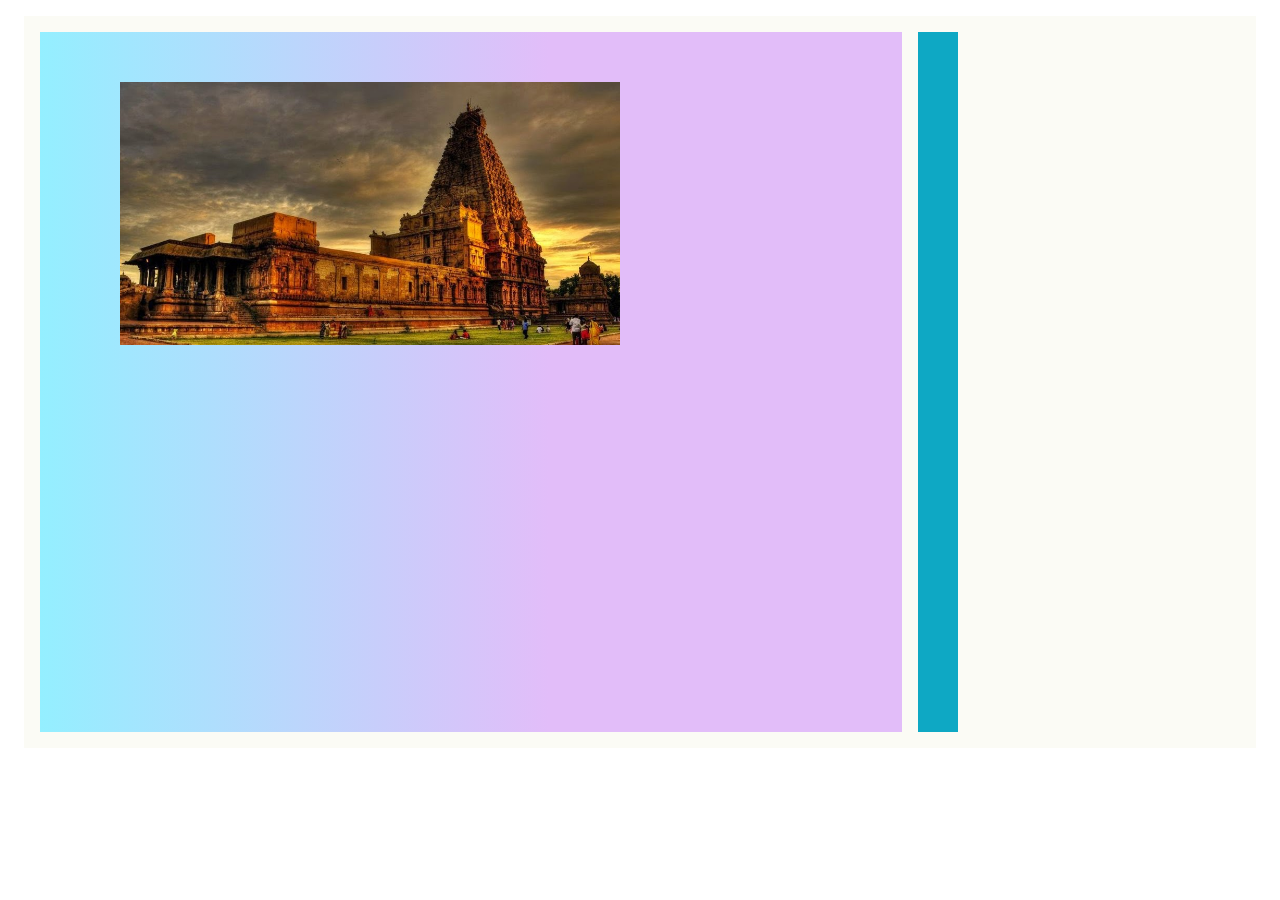
==== index.html @ fe953ed0 "a" ====
<!DOCTYPE html>
<html lang="en">
<head>
    <meta charset="UTF-8">
    <meta name="viewport" content="width=device-width, initial-scale=1.0">
    <title>Home Town</title>
    <link rel="stylesheet" href="index.css">
</head>
<body>
    <section class= containerG>
    <div class=" twoG "><img  class=img src="image\tanjore-periya-kovil.jpg" alt="" width="500px"></div>
    <div class=" oneG " ></div>
    
    </section>
</body>
</html>
---- index.css ----
.containerG {
    height: 700px;
    width: 75;
    padding: 1em;
    display: grid;
    margin: 1em;
  
    grid-template-areas: "two one ";

    gap: 1em;
   
    background-color: rgba(250, 250, 243, 0.867);
}
.oneG {
    grid-area: one;
    background: rgb(14,168,196);
    width: 40px;

}
.twoG{
    grid-area: two;
    background: rgb(14,168,196);
background: linear-gradient(90deg, rgb(148, 239, 255) 0%, rgb(226, 189, 249) 59%);
width: auto;

}
.img{
    margin-left: 80px;
    margin-top: 50px;
}
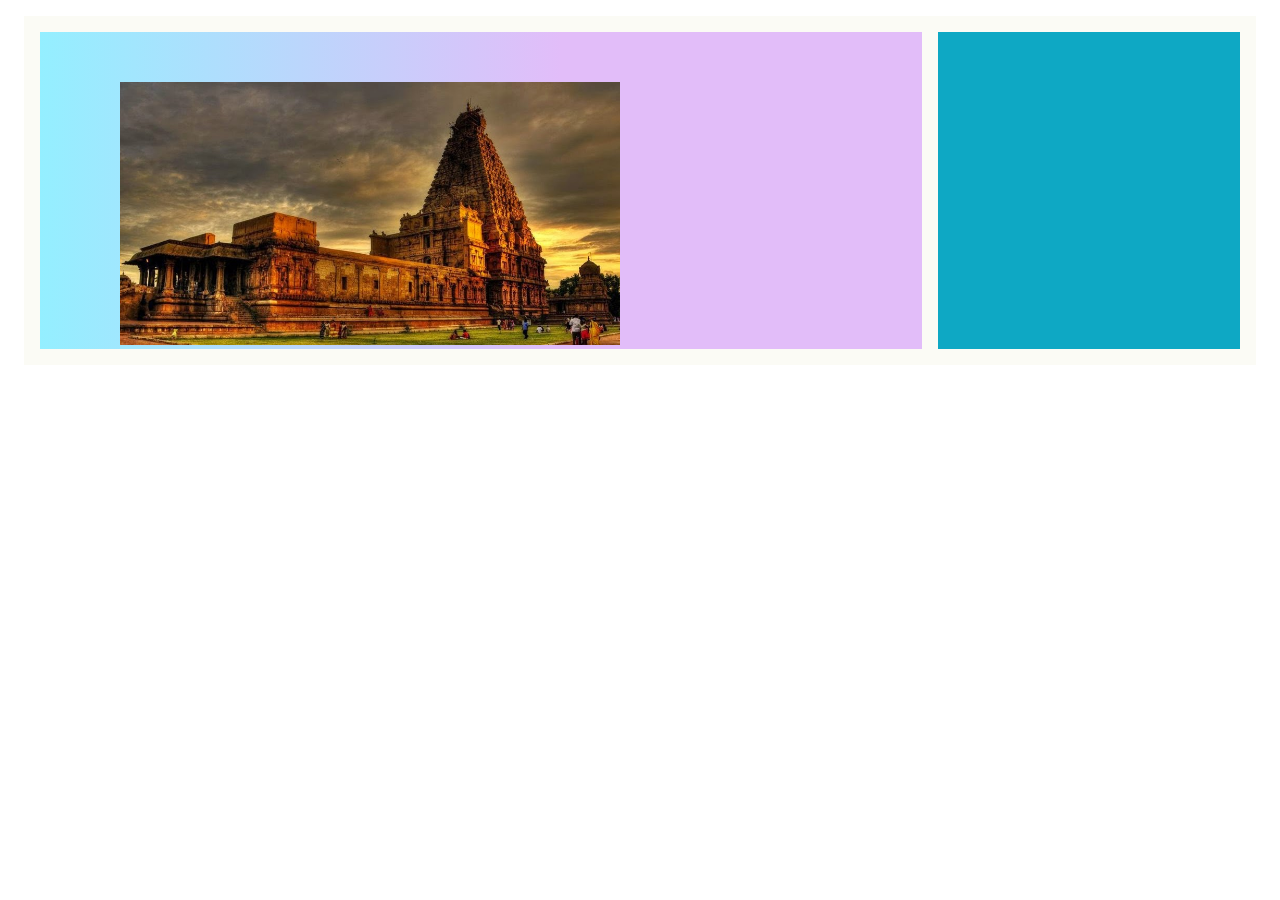
==== commit 8f6ddfbb: "a" ====
--- a/index.html
+++ b/index.html
@@ -8,7 +8,8 @@
 </head>
 <body>
     <section class= containerG>
-    <div class=" twoG "><img  class=img src="image\tanjore-periya-kovil.jpg" alt="" width="500px"></div>
+    <div class=" twoG "><img  class=img src="image\tanjore-periya-kovil.jpg" alt="" width="500px">
+    <span></span></div>
     <div class=" oneG " ></div>
     
     </section>
--- a/index.css
+++ b/index.css
@@ -1,6 +1,6 @@
 .containerG {
-    height: 700px;
-    width: 75;
+    height: auto;
+    width: auto;
     padding: 1em;
     display: grid;
     margin: 1em;
@@ -13,8 +13,8 @@
 }
 .oneG {
     grid-area: one;
-    background: rgb(14,168,196);
-    width: 40px;
+   background: rgb(14,168,196);
+    
 
 }
 .twoG{
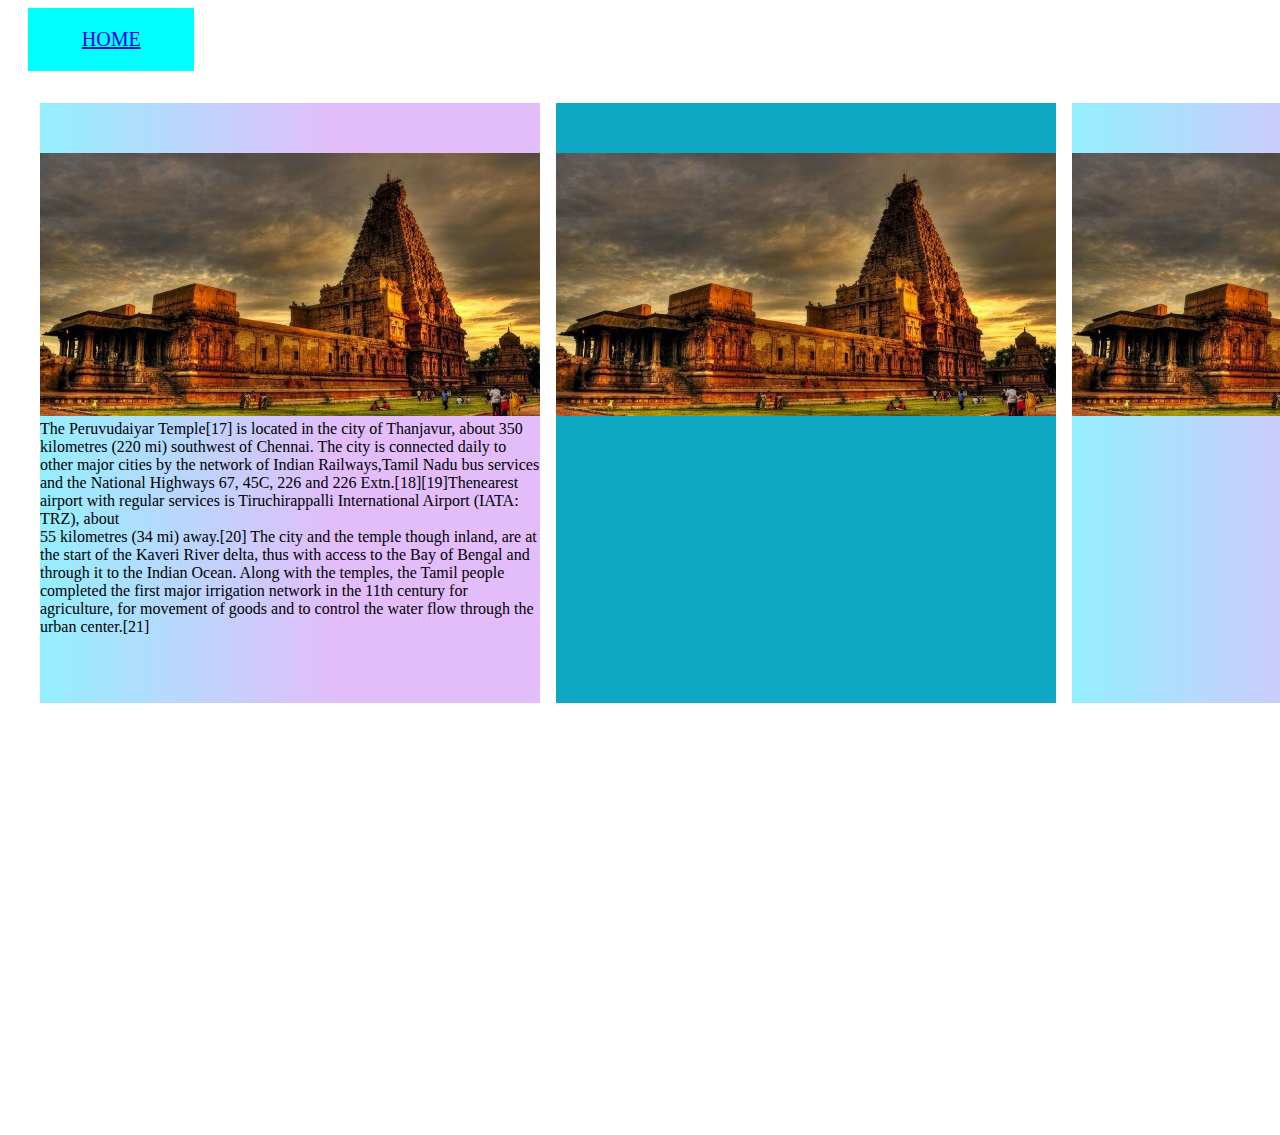
==== commit a593490b: "a" ====
--- a/index.html
+++ b/index.html
@@ -7,10 +7,22 @@
     <link rel="stylesheet" href="index.css">
 </head>
 <body>
+    <div class="home"><a href="home.html">HOME</a></div>
     <section class= containerG>
     <div class=" twoG "><img  class=img src="image\tanjore-periya-kovil.jpg" alt="" width="500px">
-    <span></span></div>
-    <div class=" oneG " ></div>
+    <br><span class = text>
+    The Peruvudaiyar Temple[17] is located in the city of Thanjavur, about 350 kilometres (220 mi) 
+    southwest of Chennai. The city is connected daily to other major cities by the network of Indian
+    Railways,Tamil Nadu bus services and the National Highways 67, 45C, 226 and 226 Extn.[18][19]Thenearest airport with regular services is Tiruchirappalli International Airport (IATA: TRZ), about<br> 
+    55 kilometres (34 mi) away.[20]
+    The city and the temple though inland, are at the start of the Kaveri River delta, thus with access 
+     to the Bay of Bengal and through it to the Indian Ocean. Along with the temples, the Tamil people 
+     completed the first major irrigation network in the 11th century for agriculture, for movement of 
+     goods and to control the water flow through the urban center.[21]
+    </span></div>
+    <div class=" oneG " ><img  class=img src="image\tanjore-periya-kovil.jpg" alt="" width="500px"></div>
+    <div class=" threeG " ><img  class=img src="image\tanjore-periya-kovil.jpg" alt="" width="500px"></div>
+    <div class=" fourG " ><img  class=img src="image\tanjore-periya-kovil.jpg" alt="" width="500px"></div>
     
     </section>
 </body>
--- a/index.css
+++ b/index.css
@@ -1,19 +1,22 @@
+*{
+    
+}
 .containerG {
-    height: auto;
-    width: auto;
+    height: 1000px;
+    width: 1000px;
     padding: 1em;
     display: grid;
     margin: 1em;
   
-    grid-template-areas: "two one ";
+    grid-template-areas: "two one three four";
 
     gap: 1em;
-   
-    background-color: rgba(250, 250, 243, 0.867);
 }
 .oneG {
     grid-area: one;
    background: rgb(14,168,196);
+   width: 100%;
+height: 60%;
     
 
 }
@@ -21,10 +24,41 @@
     grid-area: two;
     background: rgb(14,168,196);
 background: linear-gradient(90deg, rgb(148, 239, 255) 0%, rgb(226, 189, 249) 59%);
-width: auto;
+width: 100%;
+height: 60%;
+
+}
+.threeG{
+    grid-area: three;
+    background: rgb(14,168,196);
+background: linear-gradient(90deg, rgb(148, 239, 255) 0%, rgb(226, 189, 249) 59%);
+width: 100%;
+height: 60%;
+
+}
+.fourG{
+    grid-area: four;
+    background: rgb(14,168,196);
+background: linear-gradient(90deg, rgb(148, 239, 255) 0%, rgb(226, 189, 249) 59%);
+width: 100%;
+height: 60%;
 
 }
 .img{
-    margin-left: 80px;
+    margin-left: 0px;
     margin-top: 50px;
+}
+.text{
+    text-align: center  ;
+}
+.home{
+    
+    border: 1px;
+    background-color: aqua;
+    margin-left: 20px;
+    padding: 1em;
+    width: 10%;
+    height: 10%;
+    text-align: center;
+    font-size: 20px;
 }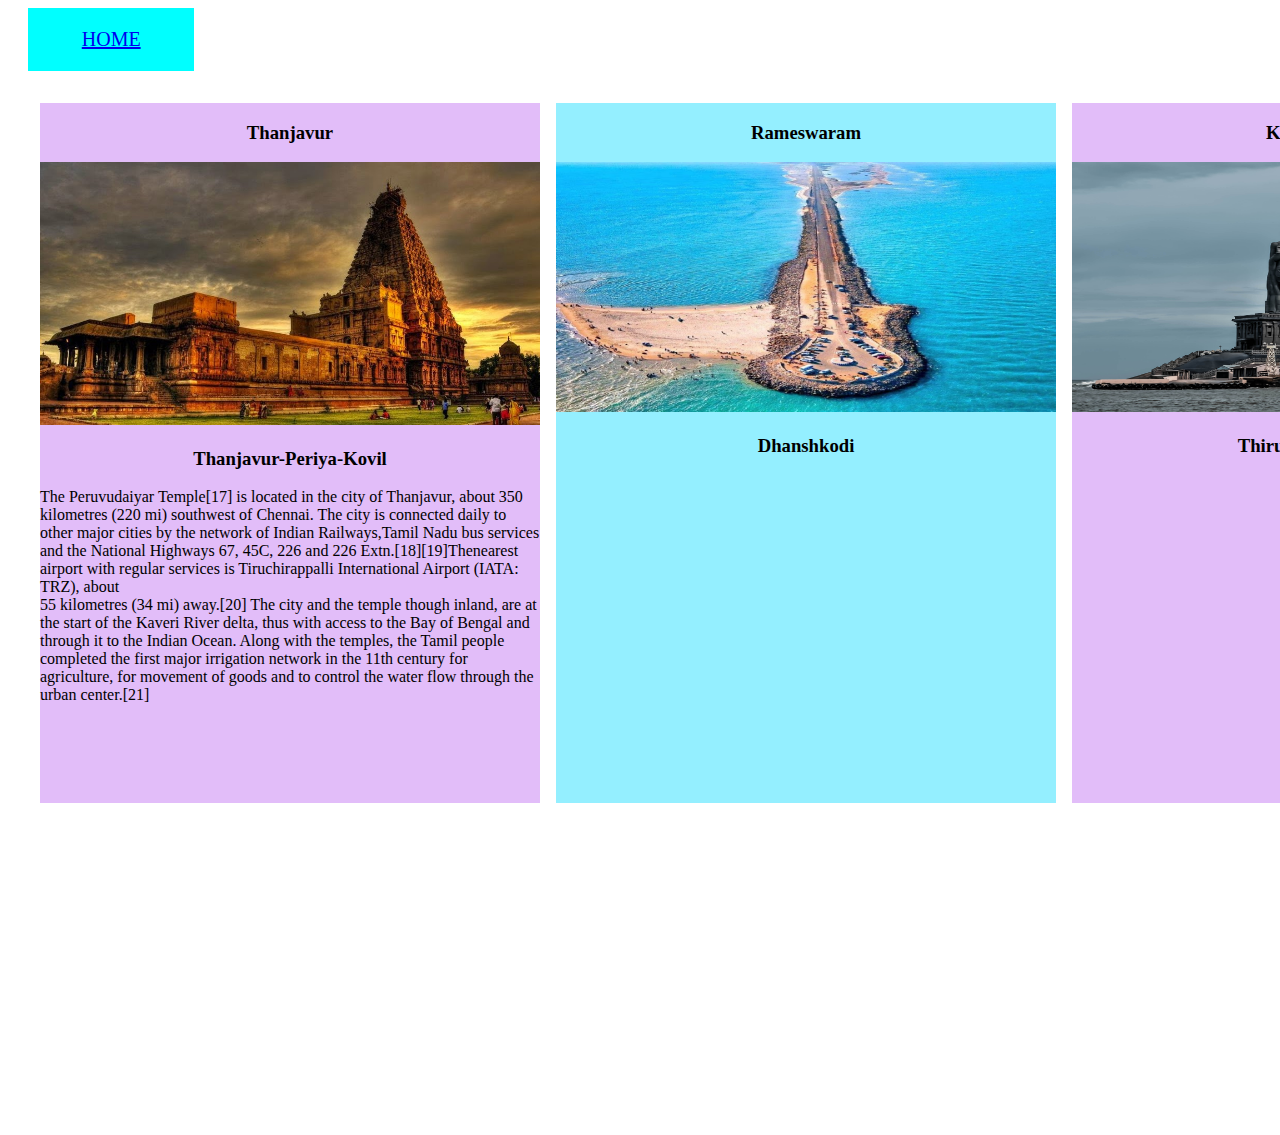
==== commit 2cf78940: "a" ====
--- a/index.html
+++ b/index.html
@@ -1,29 +1,64 @@
 <!DOCTYPE html>
 <html lang="en">
+
 <head>
     <meta charset="UTF-8">
     <meta name="viewport" content="width=device-width, initial-scale=1.0">
     <title>Home Town</title>
     <link rel="stylesheet" href="index.css">
 </head>
+
 <body>
     <div class="home"><a href="home.html">HOME</a></div>
-    <section class= containerG>
-    <div class=" twoG "><img  class=img src="image\tanjore-periya-kovil.jpg" alt="" width="500px">
-    <br><span class = text>
-    The Peruvudaiyar Temple[17] is located in the city of Thanjavur, about 350 kilometres (220 mi) 
-    southwest of Chennai. The city is connected daily to other major cities by the network of Indian
-    Railways,Tamil Nadu bus services and the National Highways 67, 45C, 226 and 226 Extn.[18][19]Thenearest airport with regular services is Tiruchirappalli International Airport (IATA: TRZ), about<br> 
-    55 kilometres (34 mi) away.[20]
-    The city and the temple though inland, are at the start of the Kaveri River delta, thus with access 
-     to the Bay of Bengal and through it to the Indian Ocean. Along with the temples, the Tamil people 
-     completed the first major irrigation network in the 11th century for agriculture, for movement of 
-     goods and to control the water flow through the urban center.[21]
-    </span></div>
-    <div class=" oneG " ><img  class=img src="image\tanjore-periya-kovil.jpg" alt="" width="500px"></div>
-    <div class=" threeG " ><img  class=img src="image\tanjore-periya-kovil.jpg" alt="" width="500px"></div>
-    <div class=" fourG " ><img  class=img src="image\tanjore-periya-kovil.jpg" alt="" width="500px"></div>
-    
+    <section class=containerG>
+        <div class=" twoG ">
+            <SPAN CLASS="text">
+                <H3>Thanjavur</H3>
+            </SPAN>
+            <img class=img src="image\tanjore-periya-kovil.jpg" alt="" width="500px">
+            <br><span class=text>
+                <H3>Thanjavur-Periya-Kovil</H3>
+                The Peruvudaiyar Temple[17] is located in the city of Thanjavur, about 350 kilometres (220 mi)
+                southwest of Chennai. The city is connected daily to other major cities by the network of Indian
+                Railways,Tamil Nadu bus services and the National Highways 67, 45C, 226 and 226 Extn.[18][19]Thenearest
+                airport with regular services is Tiruchirappalli International Airport (IATA: TRZ), about<br>
+                55 kilometres (34 mi) away.[20]
+                The city and the temple though inland, are at the start of the Kaveri River delta, thus with access
+                to the Bay of Bengal and through it to the Indian Ocean. Along with the temples, the Tamil people
+                completed the first major irrigation network in the 11th century for agriculture, for movement of
+                goods and to control the water flow through the urban center.[21]
+            </span>
+        </div>
+        <div class=" oneG ">
+            <SPAN CLASS="text">
+                <H3>Rameswaram</H3>
+            </SPAN>
+            <img class=img src="image\Dhanushkodi-f.avif" alt="" width="500px" height="250PX">
+            <SPAN CLASS="text">
+                <H3>Dhanshkodi</H3>
+            </SPAN>
+        </div>
+        <div class=" threeG ">
+            <SPAN CLASS="text">
+                <H3>Kanyakumari</H3>
+            </SPAN>
+            <img class=img src="image\thiruvalluvar_statue_at_kanyakumari_01.jpg" alt="" width="500px"
+                height="250px">
+            <SPAN CLASS="text">
+                <H3>Thiruvalluvar Statue</H3>
+            </SPAN>
+        </div>
+        <div class=" fourG ">
+            <SPAN CLASS="text">
+                <H3>Kollimalai</H3>
+            </SPAN>
+            <img class=img src="image\KOLLI-HILLS.jpg" alt="" width="500px">
+            <SPAN CLASS="text">
+                <H3>Kolli Hills</H3>
+            </SPAN>
+        </div>
+
     </section>
 </body>
+
 </html>--- a/index.css
+++ b/index.css
@@ -1,58 +1,60 @@
-*{
-    
-}
 .containerG {
     height: 1000px;
     width: 1000px;
     padding: 1em;
     display: grid;
     margin: 1em;
-  
+
     grid-template-areas: "two one three four";
 
     gap: 1em;
+    background-color: white;
 }
+
 .oneG {
     grid-area: one;
-   background: rgb(14,168,196);
-   width: 100%;
-height: 60%;
-    
+    background: rgb(148, 239, 255);
+    width: 100%;
+    height: 70%;
+
 
 }
-.twoG{
+
+.twoG {
     grid-area: two;
-    background: rgb(14,168,196);
-background: linear-gradient(90deg, rgb(148, 239, 255) 0%, rgb(226, 189, 249) 59%);
-width: 100%;
-height: 60%;
+    background:  rgb(226, 189, 249) ;
+    width: 100%;
+    height: 70%;
 
 }
-.threeG{
+
+.threeG {
     grid-area: three;
-    background: rgb(14,168,196);
-background: linear-gradient(90deg, rgb(148, 239, 255) 0%, rgb(226, 189, 249) 59%);
-width: 100%;
-height: 60%;
+    background: rgb(226, 189, 249);
+    width: 100%;
+    height: 70%;
 
 }
-.fourG{
+
+.fourG {
     grid-area: four;
-    background: rgb(14,168,196);
-background: linear-gradient(90deg, rgb(148, 239, 255) 0%, rgb(226, 189, 249) 59%);
-width: 100%;
-height: 60%;
+    background: rgb(148, 239, 255);
+    width: 100%;
+    height: 70%;
 
 }
-.img{
+
+.img {
     margin-left: 0px;
-    margin-top: 50px;
+    margin-top: 0px;
 }
-.text{
-    text-align: center  ;
+
+.text {
+    text-align: center;
 }
-.home{
-    
+
+.home {
+
     border: 1px;
     background-color: aqua;
     margin-left: 20px;
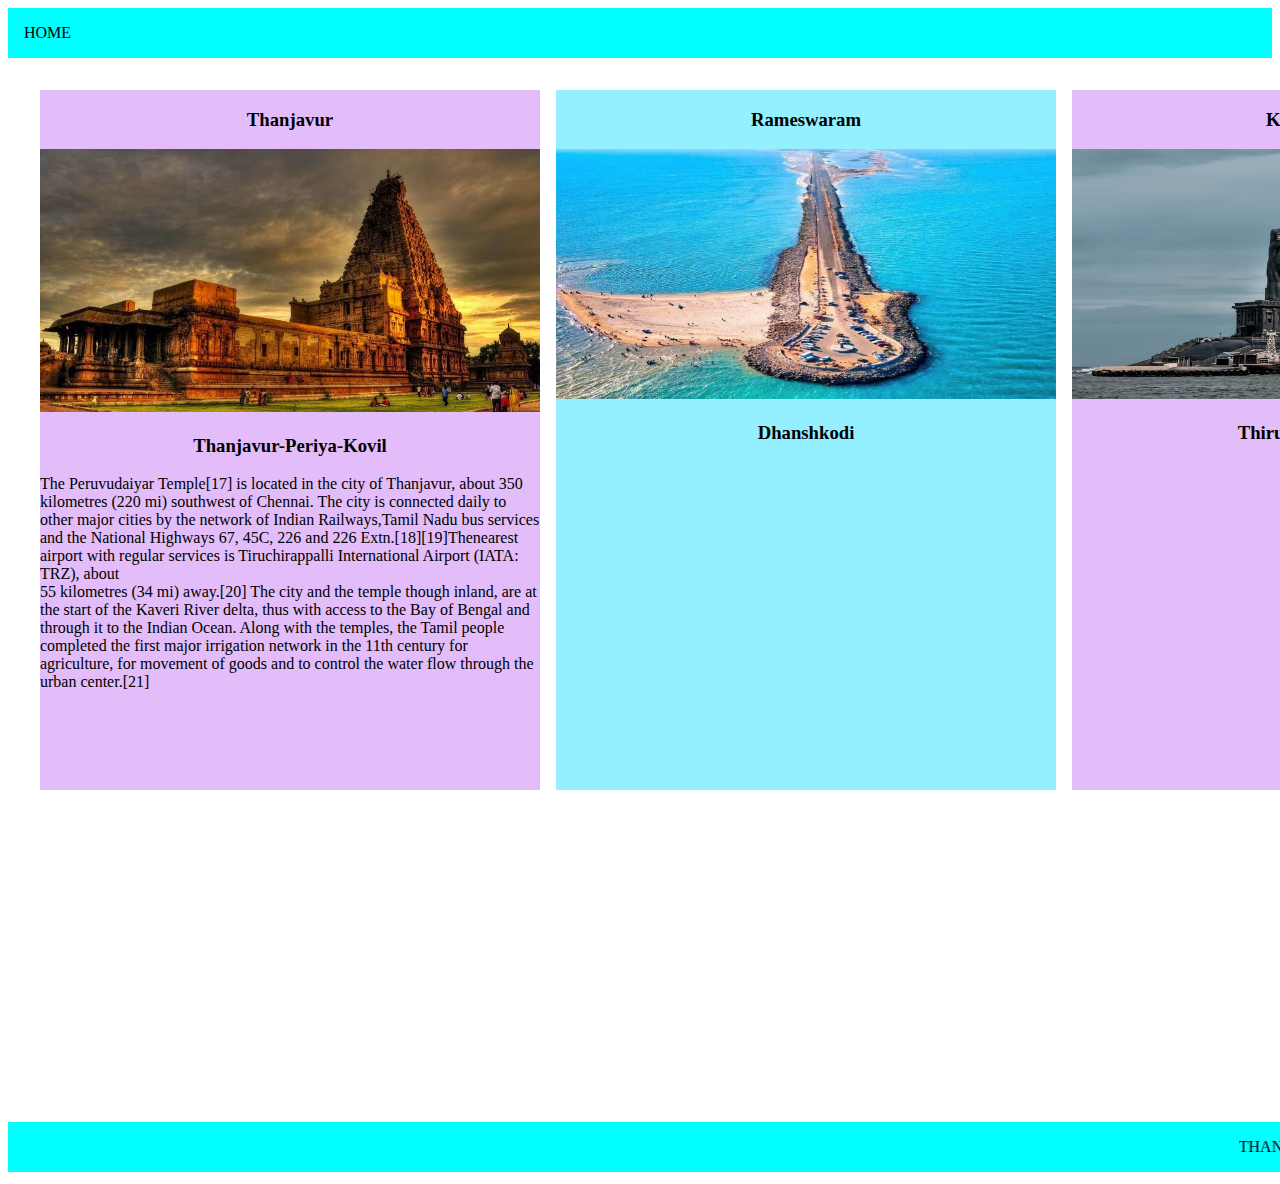
==== commit 3ba2f191: "a" ====
--- a/index.html
+++ b/index.html
@@ -9,13 +9,13 @@
 </head>
 
 <body>
-    <div class="home"><a href="home.html">HOME</a></div>
+    <div class="home"><a id="om"  href="home.html">HOME</a></div>
     <section class=containerG>
         <div class=" twoG ">
             <SPAN CLASS="text">
                 <H3>Thanjavur</H3>
             </SPAN>
-            <img class=img src="image\tanjore-periya-kovil.jpg" alt="" width="500px">
+            <img class=image-container src="image\tanjore-periya-kovil.jpg" alt="" width="500px">
             <br><span class=text>
                 <H3>Thanjavur-Periya-Kovil</H3>
                 The Peruvudaiyar Temple[17] is located in the city of Thanjavur, about 350 kilometres (220 mi)
@@ -59,6 +59,7 @@
         </div>
 
     </section>
+    <marquee CLASS="thankyou" behavior="" direction="">THANK YOU</marquee>
 </body>
 
 </html>--- a/index.css
+++ b/index.css
@@ -44,23 +44,26 @@
 
 }
 
-.img {
-    margin-left: 0px;
-    margin-top: 0px;
-}
 
 .text {
     text-align: center;
 }
 
 .home {
-
+ width: auto;
+ height: auto;
     border: 1px;
     background-color: aqua;
-    margin-left: 20px;
-    padding: 1em;
-    width: 10%;
-    height: 10%;
-    text-align: center;
-    font-size: 20px;
-}+   padding: 1em;
+}
+.thankyou{
+    width: 100%;
+    height: 100%;
+       border: 1px;
+       background-color: aqua;
+      padding: 1em;
+}
+#om{
+    color: black;
+    text-decoration: none;
+}
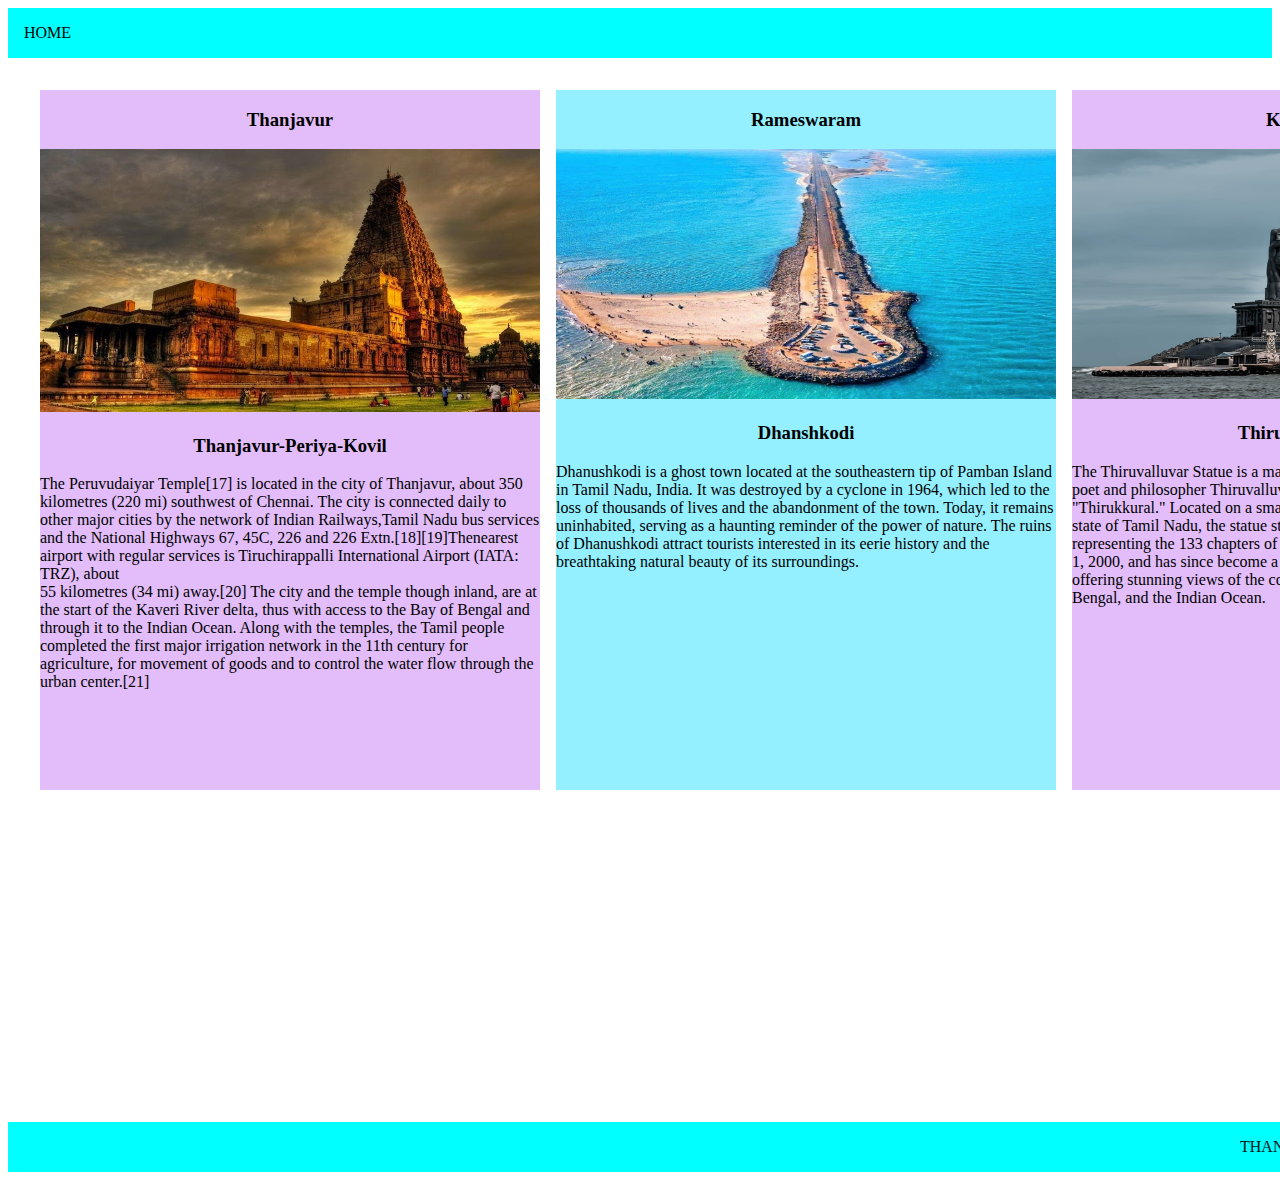
==== commit db5cd802: "a" ====
--- a/index.html
+++ b/index.html
@@ -36,6 +36,10 @@
             <img class=img src="image\Dhanushkodi-f.avif" alt="" width="500px" height="250PX">
             <SPAN CLASS="text">
                 <H3>Dhanshkodi</H3>
+                Dhanushkodi is a ghost town located at the southeastern tip of Pamban Island in Tamil Nadu, India. It was destroyed
+                 by a cyclone in 1964, which led to the loss of thousands of lives and the abandonment of the town. Today, it remains
+                  uninhabited, serving as a haunting reminder of the power of nature. The ruins of Dhanushkodi attract tourists 
+                  interested in its eerie history and the breathtaking natural beauty of its surroundings.
             </SPAN>
         </div>
         <div class=" threeG ">
@@ -46,6 +50,11 @@
                 height="250px">
             <SPAN CLASS="text">
                 <H3>Thiruvalluvar Statue</H3>
+                The Thiruvalluvar Statue is a massive stone sculpture dedicated to the Tamil poet and philosopher Thiruvalluvar, who is 
+                renowned for his work "Thirukkural." Located on a small island near Kanyakumari in the Indian state of Tamil Nadu, the 
+                statue stands at a height of 133 feet (40.6 meters), representing the 133 chapters of the Thirukkural. It was unveiled 
+                on January 1, 2000, and has since become a prominent landmark and tourist attraction, offering stunning views of the 
+                confluence of the Arabian Sea, the Bay of Bengal, and the Indian Ocean.
             </SPAN>
         </div>
         <div class=" fourG ">
@@ -55,6 +64,12 @@
             <img class=img src="image\KOLLI-HILLS.jpg" alt="" width="500px">
             <SPAN CLASS="text">
                 <H3>Kolli Hills</H3>
+                Kolli Hills is a picturesque mountain range located in the Eastern Ghats of Tamil Nadu, India. Known for its lush greenery, 
+                serene waterfalls, and winding roads, Kolli Hills is a popular tourist destination, especially for nature lovers and 
+                adventure enthusiasts. The highest peak in the range is called Akasa Ganga, standing at around 4,265 feet (1,300 meters)
+                above sea level. Apart from its natural beauty, Kolli Hills is also famous for the Arapaleeswarar Temple, dedicated to Lord 
+                Shiva, which attracts pilgrims and tourists alike. The region is also renowned for its medicinal herbs and is often referred
+                to as the "Healing Hills" due to the presence of several medicinal plants.
             </SPAN>
         </div>
 
